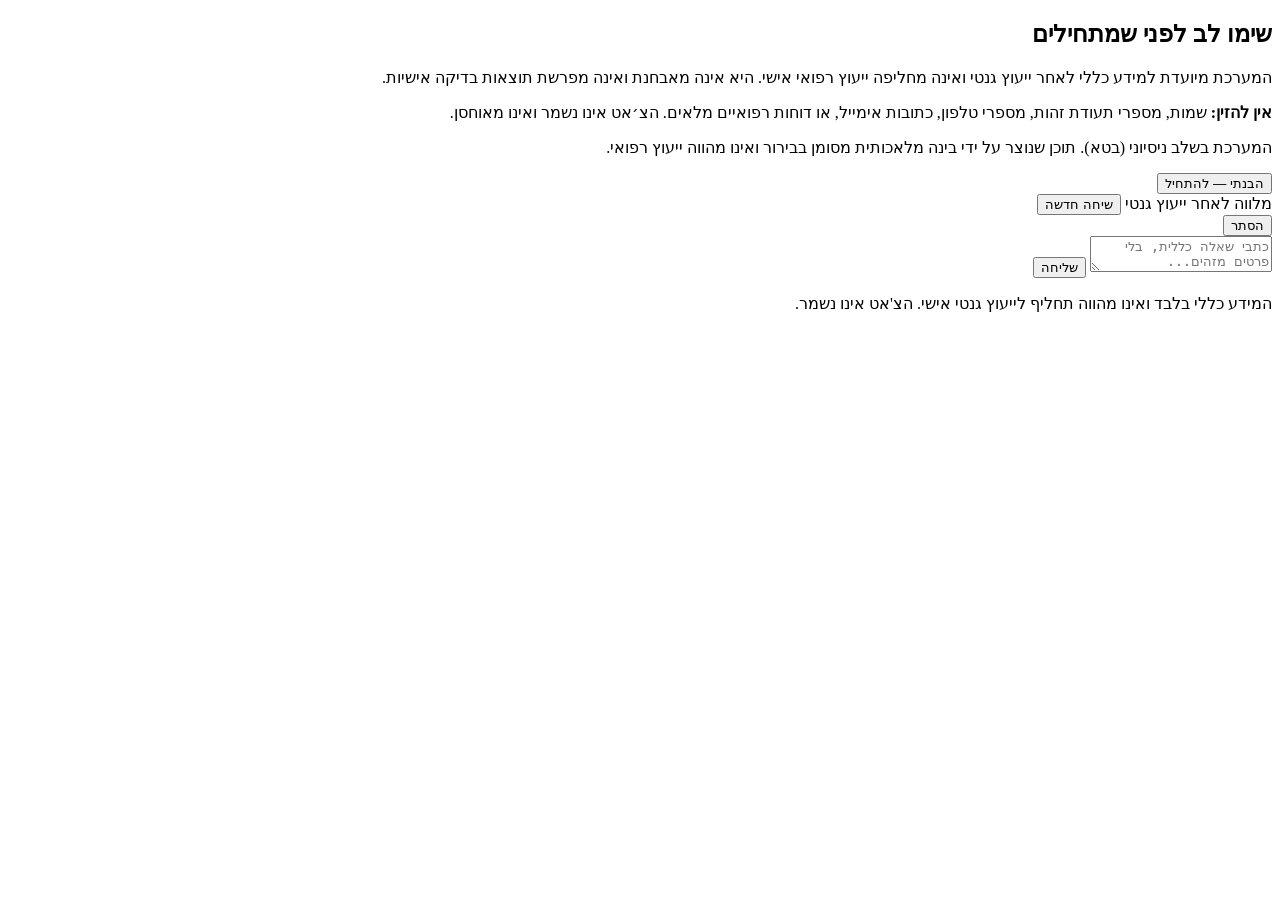
==== app/static/index.html @ 9f0325a4 "Prepare public staging launch" ====
<!DOCTYPE html>
<html lang="he" dir="rtl">
<head>
  <meta charset="UTF-8" />
  <meta name="viewport" content="width=device-width, initial-scale=1.0, viewport-fit=cover" />
  <title>מלווה לאחר ייעוץ גנטי</title>
  <link rel="stylesheet" href="/static/styles.css?v=2.3.0" />
</head>
<body>

<!-- Privacy notice — shown once before first interaction -->
<div id="privacy-notice" role="dialog" aria-modal="true" aria-labelledby="privacy-title">
  <div class="privacy-card">
    <h2 id="privacy-title">שימו לב לפני שמתחילים</h2>
    <p>
      המערכת מיועדת למידע כללי לאחר ייעוץ גנטי ואינה מחליפה ייעוץ רפואי אישי.
      היא אינה מאבחנת ואינה מפרשת תוצאות בדיקה אישיות.
    </p>
    <div class="privacy-no-share">
      <strong>אין להזין:</strong> שמות, מספרי תעודת זהות, מספרי טלפון, כתובות אימייל,
      או דוחות רפואיים מלאים. הצ׳אט אינו נשמר ואינו מאוחסן.
    </div>
    <p>
      המערכת בשלב ניסיוני (בטא). תוכן שנוצר על ידי בינה מלאכותית מסומן בבירור ואינו מהווה ייעוץ רפואי.
    </p>
    <button class="privacy-btn" id="privacy-ok">הבנתי — להתחיל</button>
  </div>
</div>

<section id="screen-chat" class="screen">
  <header class="chat-header">
    <span class="chat-title">מלווה לאחר ייעוץ גנטי</span>
    <button id="btn-clear-chat" class="btn-header-action" title="שיחה חדשה">שיחה חדשה</button>
  </header>

  <!-- Demo mode strip -->
  <div id="demo-strip" class="demo-strip" role="region" aria-label="שאלות לדוגמה">
    <div class="demo-scroll" id="demo-scroll"></div>
    <button id="demo-strip-close" class="demo-strip-close" aria-label="הסתר שאלות לדוגמה">הסתר</button>
  </div>

  <div id="chat-messages" class="chat-messages"></div>

  <!-- Error banner (hidden by default; shown on network/server errors) -->
  <div id="error-banner" class="error-banner" hidden>
    <span id="error-banner-text"></span>
    <button id="error-banner-close" class="error-banner-close" aria-label="סגור">&#10005;</button>
  </div>

  <form id="chat-form" class="chat-input-row">
    <textarea
      id="chat-input"
      rows="2"
      placeholder="כתבי שאלה כללית, בלי פרטים מזהים..."
    ></textarea>
    <button id="btn-send" type="submit" class="btn-primary">שליחה</button>
  </form>
  <p class="chat-footer-note">
    המידע כללי בלבד ואינו מהווה תחליף לייעוץ גנטי אישי. הצ'אט אינו נשמר.
  </p>
</section>

<script src="/static/app.js?v=2.2.0"></script>
</body>
</html>
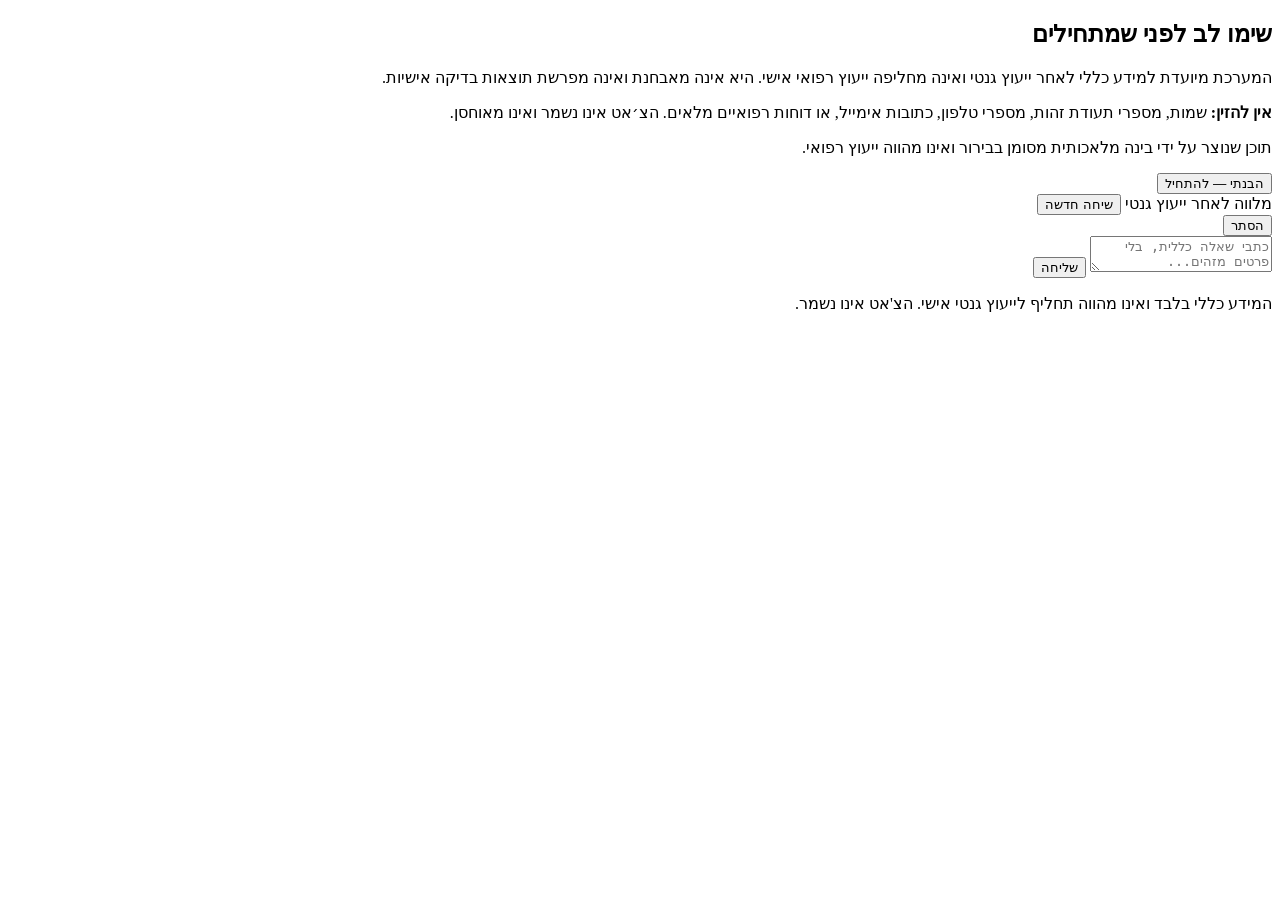
==== commit befbc369: "Remove beta wording from patient disclaimer" ====
--- a/app/static/index.html
+++ b/app/static/index.html
@@ -21,7 +21,7 @@
       או דוחות רפואיים מלאים. הצ׳אט אינו נשמר ואינו מאוחסן.
     </div>
     <p>
-      המערכת בשלב ניסיוני (בטא). תוכן שנוצר על ידי בינה מלאכותית מסומן בבירור ואינו מהווה ייעוץ רפואי.
+      תוכן שנוצר על ידי בינה מלאכותית מסומן בבירור ואינו מהווה ייעוץ רפואי.
     </p>
     <button class="privacy-btn" id="privacy-ok">הבנתי — להתחיל</button>
   </div>
@@ -60,6 +60,6 @@
   </p>
 </section>
 
-<script src="/static/app.js?v=2.2.0"></script>
+<script src="/static/app.js?v=2.3.0"></script>
 </body>
 </html>
